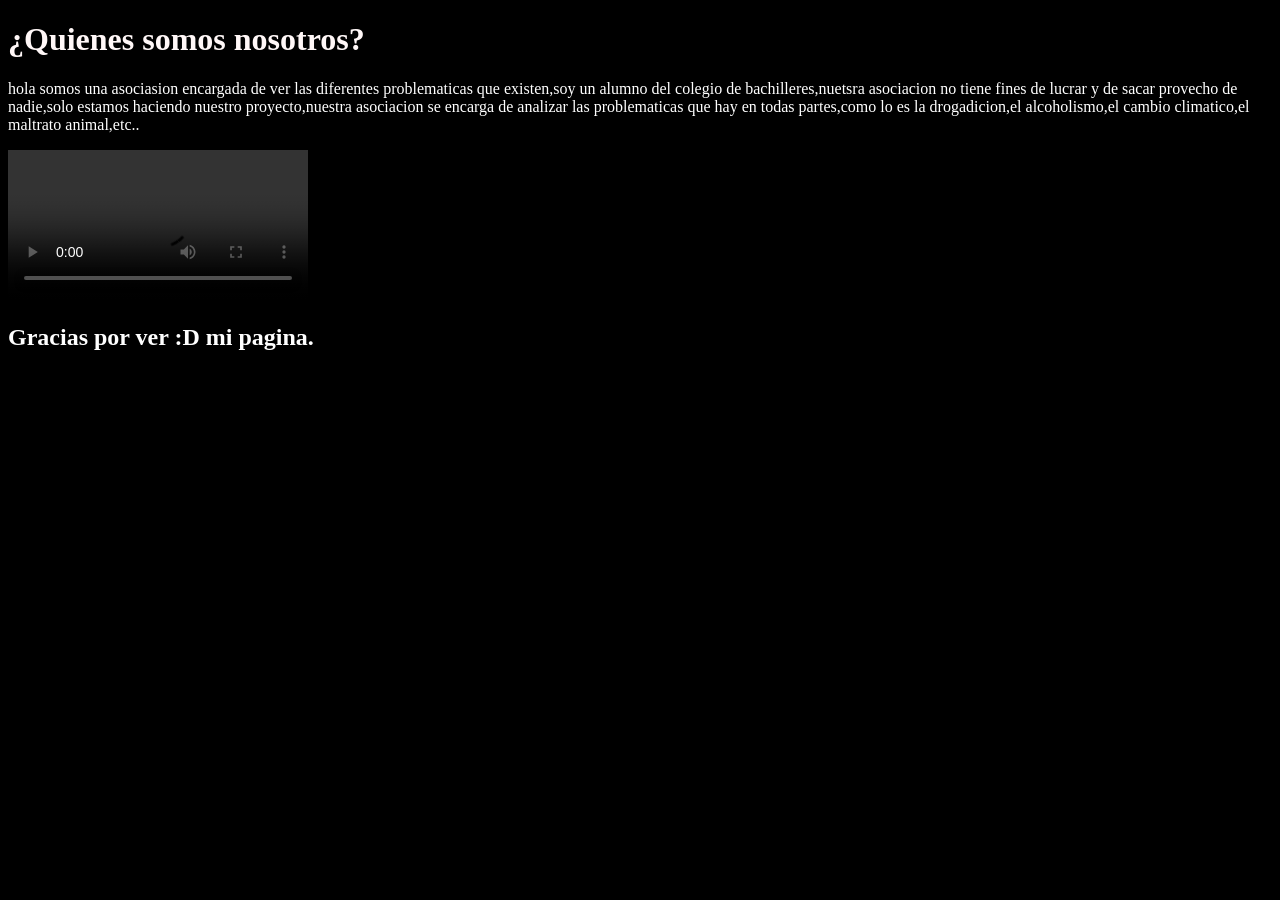
==== pagina4.html @ 5770dc22 "Add files via upload" ====
<!DOCTYPE html>
<html>
<head>
	<meta charset="utf-8">
	<meta name="viewport" content="width=device-width, initial-scale=1">
	<title>nosotros</title>
</head>
<body bgcolor="black">
	<h1 style="color:#FFF7F7;font:350;">¿Quienes somos nosotros?</h1>
	<p style="color:#FFFFFF">hola somos una asociasion encargada de ver las diferentes problematicas que existen,soy un alumno del colegio de bachilleres,nuetsra asociacion no tiene fines de lucrar y de sacar provecho de nadie,solo estamos haciendo nuestro proyecto,nuestra asociacion se encarga de analizar las problematicas que hay en todas partes,como lo es la drogadicion,el alcoholismo,el cambio climatico,el maltrato animal,etc..</p>
<video src="video2.mp4" controls ></video>
<h2 style="color: #FFFFFF">Gracias por ver :D mi pagina.</h2>

</body>
</html>
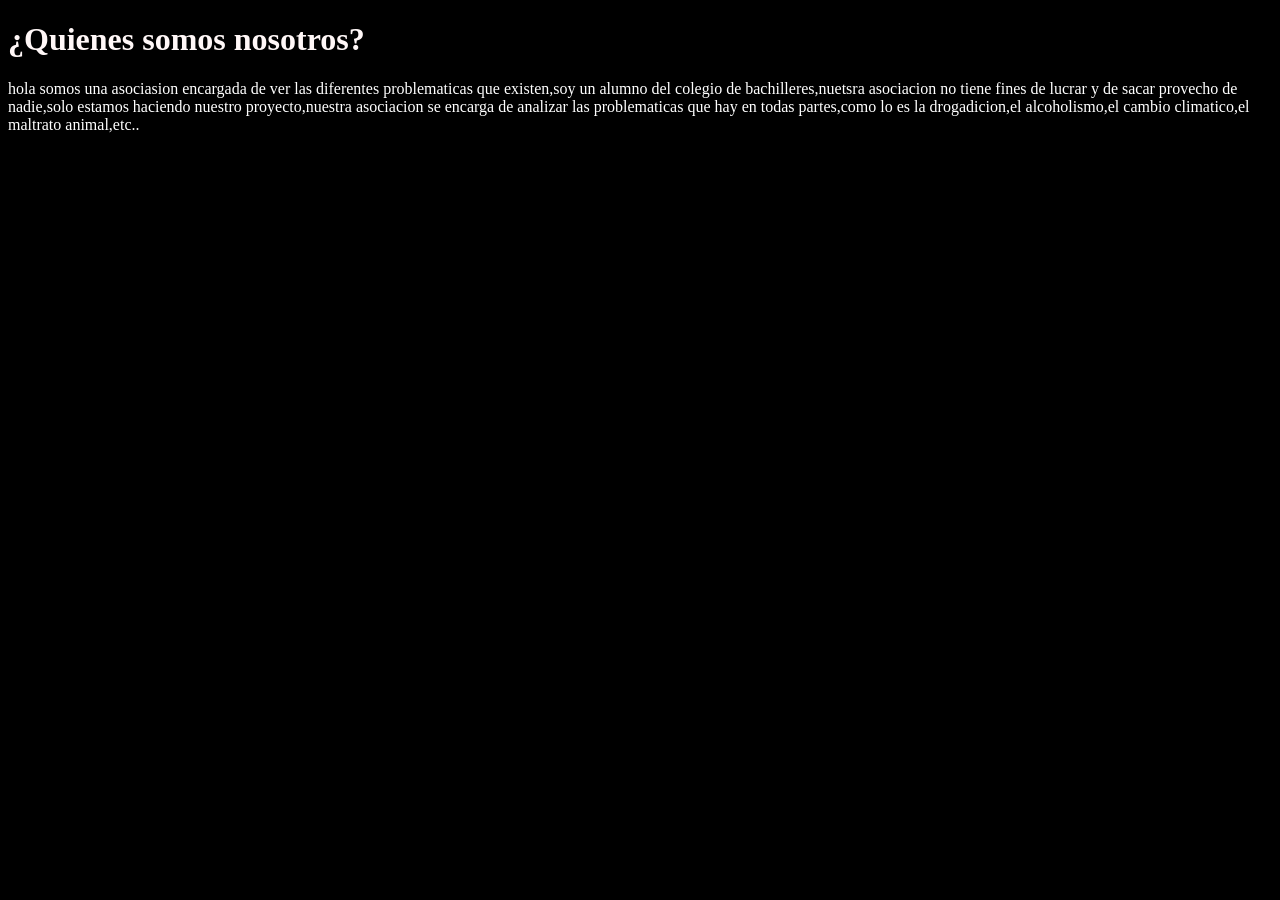
==== commit fac66bdb: "Update pagina4.html" ====
--- a/pagina4.html
+++ b/pagina4.html
@@ -8,8 +8,10 @@
 <body bgcolor="black">
 	<h1 style="color:#FFF7F7;font:350;">¿Quienes somos nosotros?</h1>
 	<p style="color:#FFFFFF">hola somos una asociasion encargada de ver las diferentes problematicas que existen,soy un alumno del colegio de bachilleres,nuetsra asociacion no tiene fines de lucrar y de sacar provecho de nadie,solo estamos haciendo nuestro proyecto,nuestra asociacion se encarga de analizar las problematicas que hay en todas partes,como lo es la drogadicion,el alcoholismo,el cambio climatico,el maltrato animal,etc..</p>
-<video src="video2.mp4" controls ></video>
+<p>
+<iframe width="560" height="315" src="https://www.youtube.com/embed/umAGi80FsPM?si=SjitOAHBgG2PV922" title="YouTube video player" frameborder="0" allow="accelerometer; autoplay; clipboard-write; encrypted-media;gyroscope; picture-in-picture; web-share" referrerpolicy="strict-gin-when-cross-origin" allowfullscreen </iframe>	
+</p>
 <h2 style="color: #FFFFFF">Gracias por ver :D mi pagina.</h2>
 
 </body>
-</html>+</html>
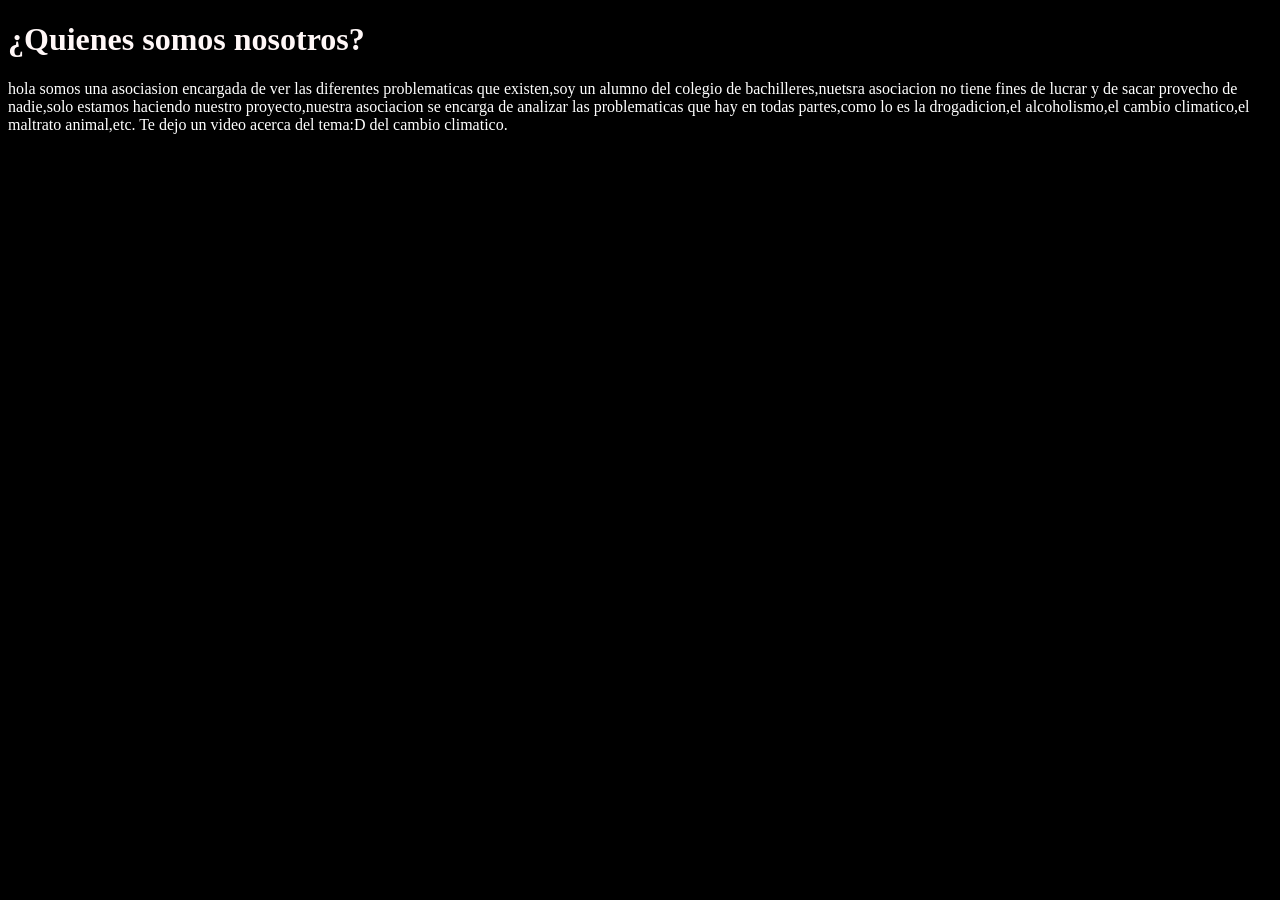
==== commit 1e67e702: "Update pagina4.html" ====
--- a/pagina4.html
+++ b/pagina4.html
@@ -7,11 +7,12 @@
 </head>
 <body bgcolor="black">
 	<h1 style="color:#FFF7F7;font:350;">¿Quienes somos nosotros?</h1>
-	<p style="color:#FFFFFF">hola somos una asociasion encargada de ver las diferentes problematicas que existen,soy un alumno del colegio de bachilleres,nuetsra asociacion no tiene fines de lucrar y de sacar provecho de nadie,solo estamos haciendo nuestro proyecto,nuestra asociacion se encarga de analizar las problematicas que hay en todas partes,como lo es la drogadicion,el alcoholismo,el cambio climatico,el maltrato animal,etc..</p>
+	<p style="color:#FFFFFF">hola somos una asociasion encargada de ver las diferentes problematicas que existen,soy un alumno del colegio de bachilleres,nuetsra asociacion no tiene fines de lucrar y de sacar provecho de nadie,solo estamos haciendo nuestro proyecto,nuestra asociacion se encarga de analizar las problematicas que hay en todas partes,como lo es la drogadicion,el alcoholismo,el cambio climatico,el maltrato animal,etc.
+		Te dejo un video acerca del tema:D del cambio climatico.</p>
 <p>
 <iframe width="560" height="315" src="https://www.youtube.com/embed/umAGi80FsPM?si=SjitOAHBgG2PV922" title="YouTube video player" frameborder="0" allow="accelerometer; autoplay; clipboard-write; encrypted-media;gyroscope; picture-in-picture; web-share" referrerpolicy="strict-gin-when-cross-origin" allowfullscreen </iframe>	
 </p>
-<h2 style="color: #FFFFFF">Gracias por ver :D mi pagina.</h2>
+
 
 </body>
 </html>
